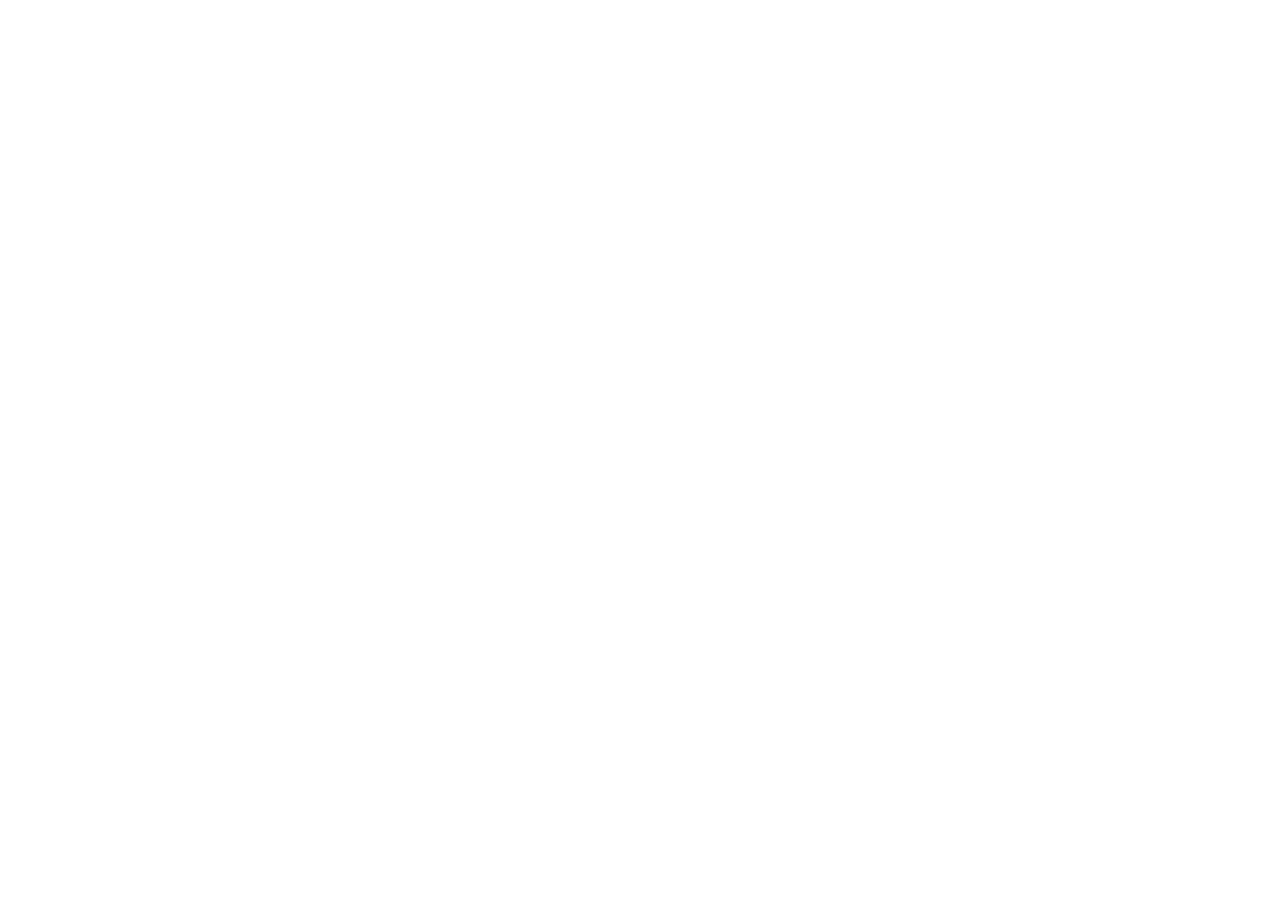
==== Assignment 2/index.html @ 9a49599f "initial assg2 commit" ====
<!DOCTYPE html>
<html lang="en">
<head>
    <meta charset="UTF-8">
    <meta name="viewport" content="width=device-width, initial-scale=1.0">
    <title>cocokind.com - conscious Skincare</title>
</head>
<body>
    
</body>
</html>
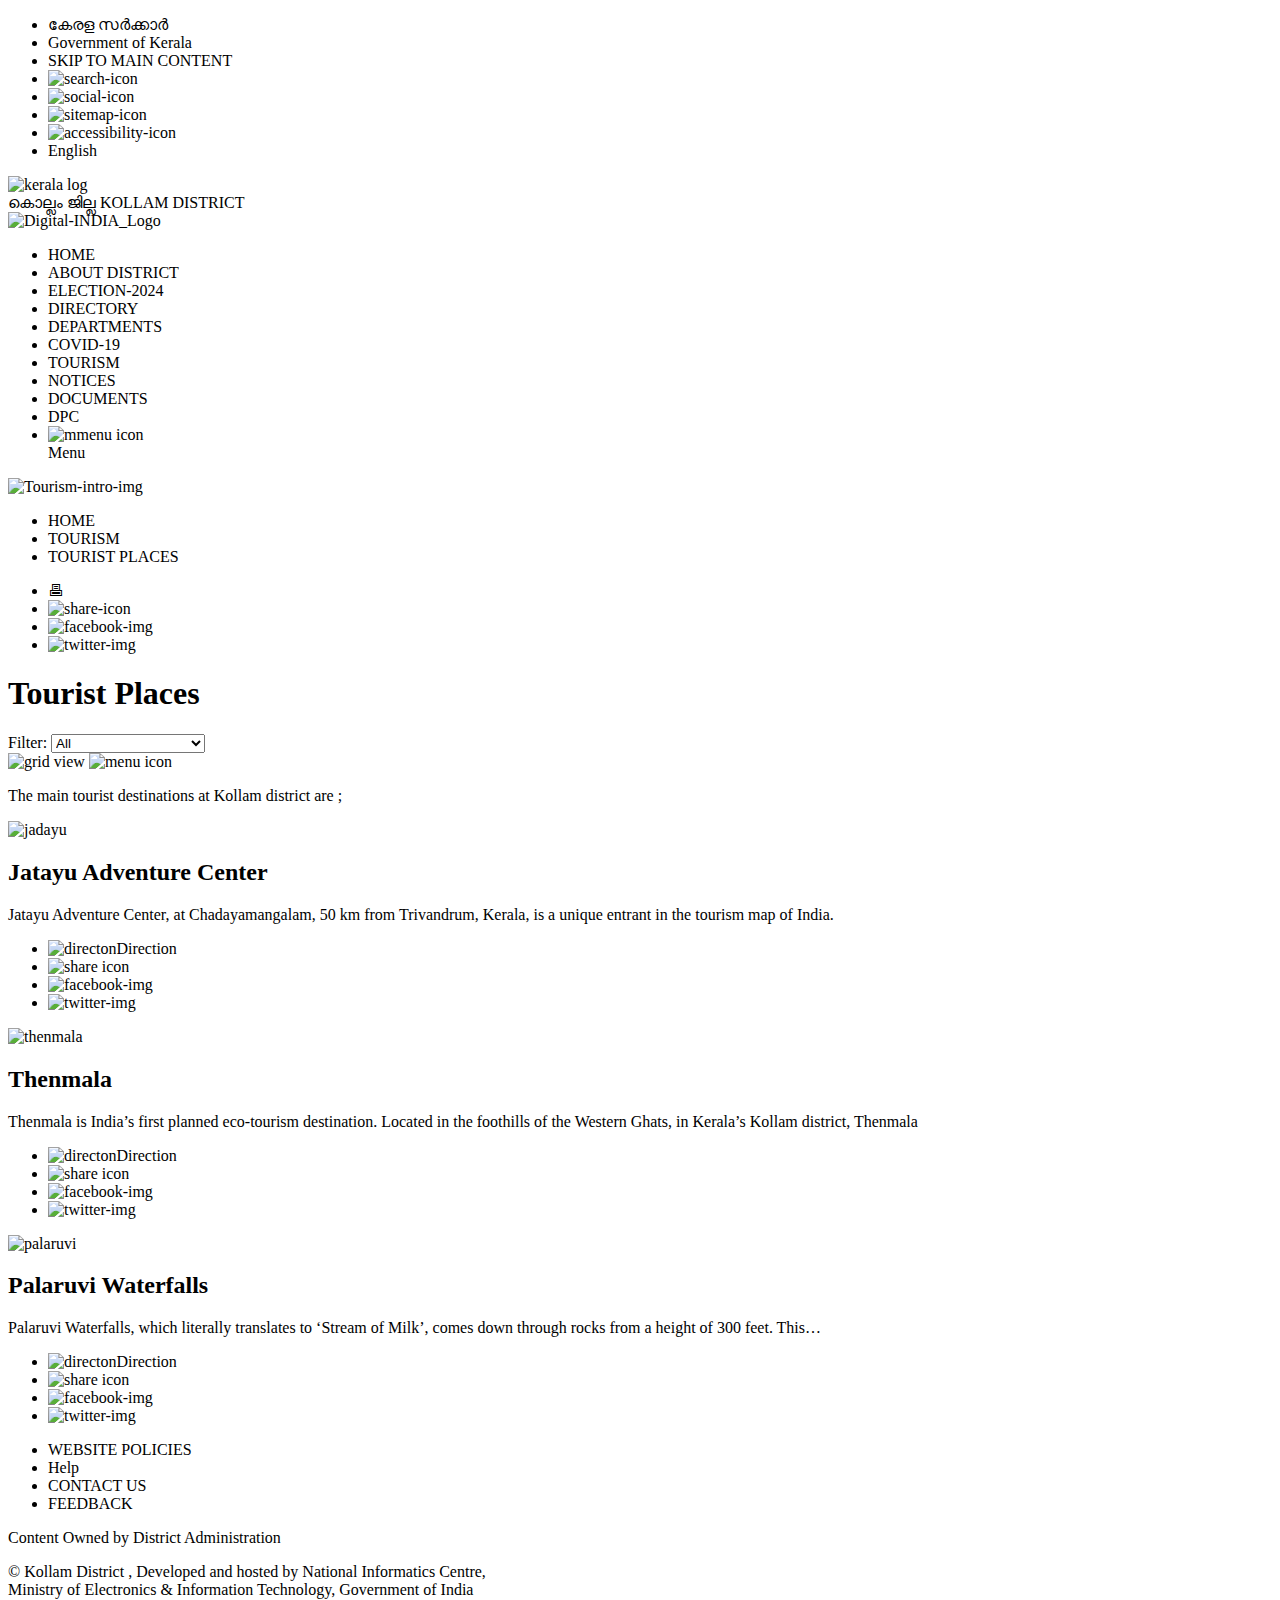
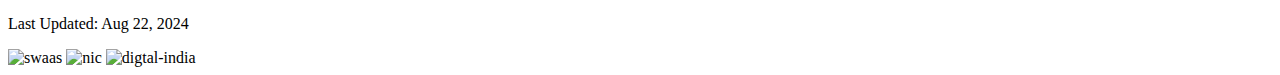
==== commit 8e1d16b1: "Assignment 2 file created" ====
--- a/Assignment 2/index.html
+++ b/Assignment 2/index.html
@@ -1,11 +1,260 @@
+<!-- replica site for education purpose -->
+<!-- https://kollam.nic.in/en/tourist-places/ -->
+
 <!DOCTYPE html>
 <html lang="en">
+
 <head>
     <meta charset="UTF-8">
     <meta name="viewport" content="width=device-width, initial-scale=1.0">
-    <title>cocokind.com - conscious Skincare</title>
+    <title>Tourist Places | District Kollam, Government of Kerala | India</title>
 </head>
+
 <body>
-    
+    <header>
+        <!-- First header section for main header -->
+        <section>
+
+            <div>
+
+                <ul>
+                    <li>കേരള സര്‍ക്കാര്‍</li>
+                    <li>Government of Kerala</li>
+                    <li>SKIP TO MAIN CONTENT</li>
+                    <li><img src="https://kollam.nic.in/wp-content/themes/district-theme-3/images/search-icon.png"
+                            alt="search-icon"></li>
+                    <li><img src="https://kollam.nic.in/wp-content/themes/district-theme-3/images/social-icon.png"
+                            alt="social-icon"></li>
+                    <li><img src="https://kollam.nic.in/wp-content/themes/district-theme-3/images/sitemap-icon.png"
+                            alt="sitemap-icon"></li>
+                    <li><img src="https://kollam.nic.in/wp-content/themes/district-theme-3/images/accessibility.png"
+                            alt="accessibility-icon"></li>
+                    <li>English</li>
+                </ul>
+
+            </div>
+        </section>
+
+        <!-- Second header section for logo & name etc -->
+        <section>
+            <div>
+                <div>
+                    <img src="https://cdn.s3waas.gov.in/s39fc3d7152ba9336a670e36d0ed79bc43/uploads/2018/04/20180426100.jpg"
+                        alt="kerala log">
+                    <div>
+                        കൊല്ലം ജില്ല
+                        KOLLAM DISTRICT
+                    </div>
+                </div>
+                <div>
+                    <img src="https://kollam.nic.in/wp-content/themes/district-theme-3/images/digital-india.png"
+                        alt="Digital-INDIA_Logo">
+                </div>
+            </div>
+        </section>
+
+        <!-- third header section for nav links -->
+        <section>
+            <nav>
+                <ul>
+                    <li>HOME</li>
+                    <li>ABOUT DISTRICT</li>
+                    <li>ELECTION-2024</li>
+                    <li>DIRECTORY</li>
+                    <li>DEPARTMENTS</li>
+                    <li>COVID-19</li>
+                    <li>TOURISM</li>
+                    <li>NOTICES</li>
+                    <li>DOCUMENTS</li>
+                    <li>DPC</li>
+                    <li>
+                        <div>
+                            <img src="https://cdn-icons-png.flaticon.com/128/1828/1828859.png" alt="mmenu icon">
+                            <div>Menu</div>
+                        </div>
+                    </li>
+                </ul>
+            </nav>
+        </section>
+    </header>
+    <!-- main body content begins here -->
+    <main>
+        <div>
+            <img src="https://cdn.s3waas.gov.in/s39fc3d7152ba9336a670e36d0ed79bc43/uploads/2018/04/2018042563.png"
+                alt="Tourism-intro-img">
+        </div>
+        <!-- main body section -->
+        <section>
+            <!-- div for entire body sectiion -->
+            <div>
+                <!-- div for first header like structure in main section contains social media links -->
+                <div>
+                    <div>
+                        <ul>
+                            <li>HOME</li>
+                            <li>TOURISM</li>
+                            <li>TOURIST PLACES</li>
+                        </ul>
+                    </div>
+                    <div>
+                        <ul>
+                            <li> &#x1F5B6</li>
+                            <li><img src="https://cdn-icons-png.flaticon.com/128/1358/1358023.png" alt="share-icon">
+                            </li>
+                            <li><img src="https://cdn-icons-png.flaticon.com/128/3128/3128304.png" alt="facebook-img">
+                            </li>
+                            <li><img src="https://cdn-icons-png.flaticon.com/128/733/733579.png" alt="twitter-img"></li>
+                        </ul>
+                    </div>
+                </div>
+
+                <!-- div for main content in main section -->
+                <div>
+                    <!-- div for top section of main body -->
+                    <div>
+                        <div>
+                            <h1>Tourist Places</h1>
+                        </div>
+                        <div>
+                            <div>
+                                <form>
+                                    <label for="filter">Filter:</label>
+                                    <select name="filter">
+                                        <option value="">All</option>
+                                        <option value="">Adventure</option>
+                                        <option value="">Historic</option>
+                                        <option value="">Natural/Scenic Beauty</option>
+                                        <option value="">Others</option>
+                                        <option value="">Recreational</option>
+                                        <option value="">Religious</option>
+                                    </select>
+                                </form>
+                            </div>
+                            <div>
+                                <img src="https://cdn-icons-png.flaticon.com/128/238/238910.png" alt="grid view">
+                                <img src="https://cdn-icons-png.flaticon.com/128/2976/2976215.png" alt="menu icon">
+                            </div>
+                        </div>
+                        <div>
+                            <p>The main tourist destinations at Kollam district are ;</p>
+                        </div>
+                    </div>
+                    <!-- div for the img article section on main body -->
+                    <div>
+                        <!-- first block -->
+                        <div>
+                            <div>
+                                <img src="https://cdn.s3waas.gov.in/s39fc3d7152ba9336a670e36d0ed79bc43/uploads/bfi_thumb/2018031449-olwav47q7ktd8hovwvk990ajxwc8w1noncg61e5ok0.jpg"
+                                    alt="jadayu">
+                            </div>
+                            <div>
+                                <h2>Jatayu Adventure Center </h2>
+                                <p>Jatayu Adventure Center, at Chadayamangalam, 50 km from Trivandrum, Kerala, is a
+                                    unique entrant in the tourism map of India.</p>
+                            </div>
+                            <div>
+                                <ul>
+                                    <li><img src="https://cdn-icons-png.flaticon.com/128/5665/5665490.png"
+                                            alt="directon">Direction</li>
+                                    <li><img src="https://cdn-icons-png.flaticon.com/128/1828/1828956.png"
+                                            alt="share icon"></li>
+                                    <li><img src="https://cdn-icons-png.flaticon.com/128/3128/3128304.png"
+                                            alt="facebook-img">
+                                    </li>
+                                    <li><img src="https://cdn-icons-png.flaticon.com/128/733/733579.png"
+                                            alt="twitter-img"></li>
+                                </ul>
+                            </div>
+                        </div>
+
+                        <!-- Second block -->
+                        <div>
+                            <div>
+                                <img src="https://cdn.s3waas.gov.in/s39fc3d7152ba9336a670e36d0ed79bc43/uploads/bfi_thumb/2018031787-olwav55keeunk3nirdyvti20ja7m3qrezh3nio4ads.jpg"
+                                    alt="thenmala">
+                            </div>
+                            <div>
+                                <h2>Thenmala</h2>
+                                <p>Thenmala is India’s first planned eco-tourism destination. Located in the foothills
+                                    of the Western Ghats, in Kerala’s Kollam district, Thenmala</p>
+                            </div>
+                            <div>
+                                <ul>
+                                    <li><img src="https://cdn-icons-png.flaticon.com/128/5665/5665490.png"
+                                            alt="directon">Direction</li>
+                                    <li><img src="https://cdn-icons-png.flaticon.com/128/1828/1828956.png"
+                                            alt="share icon"></li>
+                                    <li><img src="https://cdn-icons-png.flaticon.com/128/3128/3128304.png"
+                                            alt="facebook-img">
+                                    </li>
+                                    <li><img src="https://cdn-icons-png.flaticon.com/128/733/733579.png"
+                                            alt="twitter-img"></li>
+                                </ul>
+                            </div>
+                        </div>
+
+                        <!-- third block -->
+                        <div>
+                            <div>
+                                <img src="https://cdn.s3waas.gov.in/s39fc3d7152ba9336a670e36d0ed79bc43/uploads/bfi_thumb/2018032241-olwav63el8vxvpm5lwdidzth4o2zbfv5blr4zy2w7k.jpg"
+                                    alt="palaruvi">
+                            </div>
+                            <div>
+                                <h2>Palaruvi Waterfalls </h2>
+                                <p>Palaruvi Waterfalls, which literally translates to ‘Stream of Milk’, comes down
+                                    through rocks from a height of 300 feet. This…</p>
+                            </div>
+                            <div>
+                                <ul>
+                                    <li><img src="https://cdn-icons-png.flaticon.com/128/5665/5665490.png"
+                                            alt="directon">Direction</li>
+                                    <li><img src="https://cdn-icons-png.flaticon.com/128/1828/1828956.png"
+                                            alt="share icon"></li>
+                                    <li><img src="https://cdn-icons-png.flaticon.com/128/3128/3128304.png"
+                                            alt="facebook-img">
+                                    </li>
+                                    <li><img src="https://cdn-icons-png.flaticon.com/128/733/733579.png"
+                                            alt="twitter-img"></li>
+                                </ul>
+                            </div>
+                        </div>
+
+                    </div>
+
+                </div>
+
+
+            </div>
+
+        </section>
+    </main>
+    <footer>
+        <!-- div for wrapping the entire footer -->
+        <div>
+            <div>
+                <ul>
+                    <li>WEBSITE POLICIES</li>
+                    <li>Help</li>
+                    <li>CONTACT US</li>
+                    <li>FEEDBACK</li>
+                </ul>
+            </div>
+            <div>
+                Content Owned by District Administration
+            </div>
+            <div>
+                <p>© Kollam District , Developed and hosted by National Informatics Centre,<br>
+                    Ministry of Electronics & Information Technology, Government of India</p>
+                <p>Last Updated: Aug 22, 2024</p>
+            </div>
+            <div>
+                <img src="https://kollam.nic.in/wp-content/plugins/common_utility/images/S3WaaS.png" alt="swaas">
+                <img src="https://kollam.nic.in/wp-content/themes/district-theme-3/images/nicLogo.png" alt="nic">
+                <img src="https://kollam.nic.in/wp-content/themes/district-theme-3/images/digitalIndia.png" alt="digtal-india">
+            </div>
+        </div>
+    </footer>
+
 </body>
+
 </html>